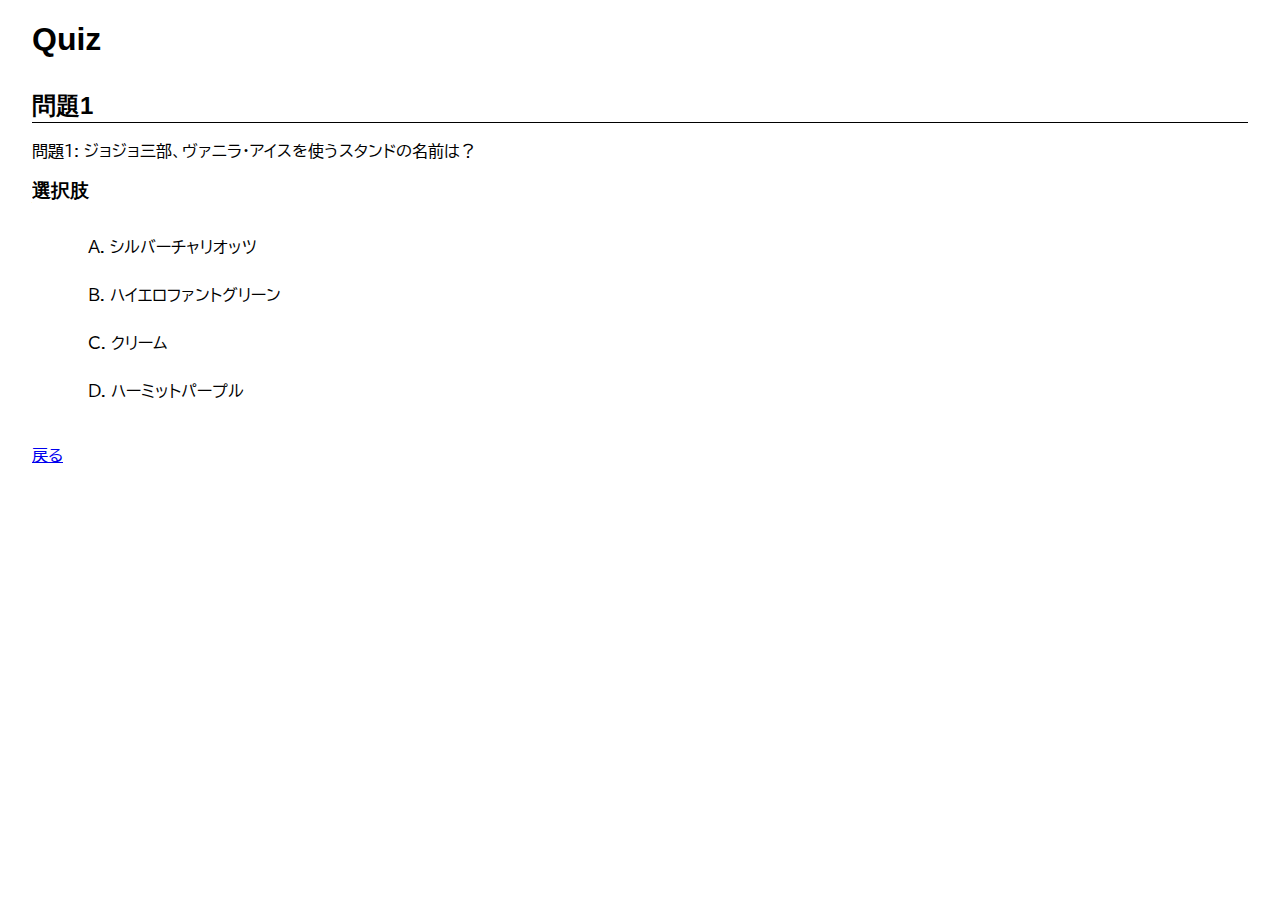
==== question4.html @ ff9236c9 "add question4" ====
<!DOCTYPE html>
<html lang="ja">
  <head>
    <meta charset="UTF-8" />
    <meta http-equiv="X-UA-Compatible" content="IE=edge" />
    <meta name="viewport" content="width=device-width, initial-scale=1.0" />
    <link rel="stylesheet" href="style.css" />
    <script src="questions.js" defer></script>
    <title>問題4 ｜ Quiz</title>
  </head>
  <body>
    <div id="main">
      <h1>Quiz</h1>

      <div class="section">
        <h2>問題1</h2>
        <p>問題1: ジョジョ三部、ヴァニラ・アイスを使うスタンドの名前は？</p>
        <h3>選択肢</h3>
        <ol class="answers" data-id="question4">
          <li data-answer="A">シルバーチャリオッツ</li>
          <li data-answer="B">ハイエロファントグリーン</li>
          <li data-answer="C">クリーム</li>
          <li data-answer="D">ハーミットパープル</li>
        </ol>
      </div>

      <div id="section-correct-answers" class="section">
        <h2>答え</h2>
        <p>
          <span id="correct-answers"> C. クリーム </span><br />
          アヴドュルとイギーを死亡させたひどいやつです。
        </p>
      </div>

      <div class="section">
        <a href="index.html">戻る</a>
      </div>
    </div>
  </body>
</html>
---- style.css ----
@import url('https://fonts.googleapis.com/css2?family=BIZ+UDPGothic&display=swap');

body {
  font-family: 'BIZ UDPGothic', sans-serif;
}

h1, h2, h3 {
  font-family: "游ゴシック体", "YuGothic", "游ゴシック", "Yu Gothic", sans-serif;
}

h2 {
  border-bottom: 1px solid black;
}

ol.answers {
  list-style: upper-alpha;
}
ol.answers li:hover {
  border: 0.1em solid black;
  background-color: rgb(193, 191, 191);
  padding: 0.9em;
  cursor: pointer;
}

div#section-correct-answers {
  display: none;
}


span#correct-answers {
  font-weight: bold;
}

ul li, ol li {
  padding: 1em;
  list-style-position: inside;
}

#main {
  padding: 0 1.5em;
}

.section {
  margin-top: 2em;
}
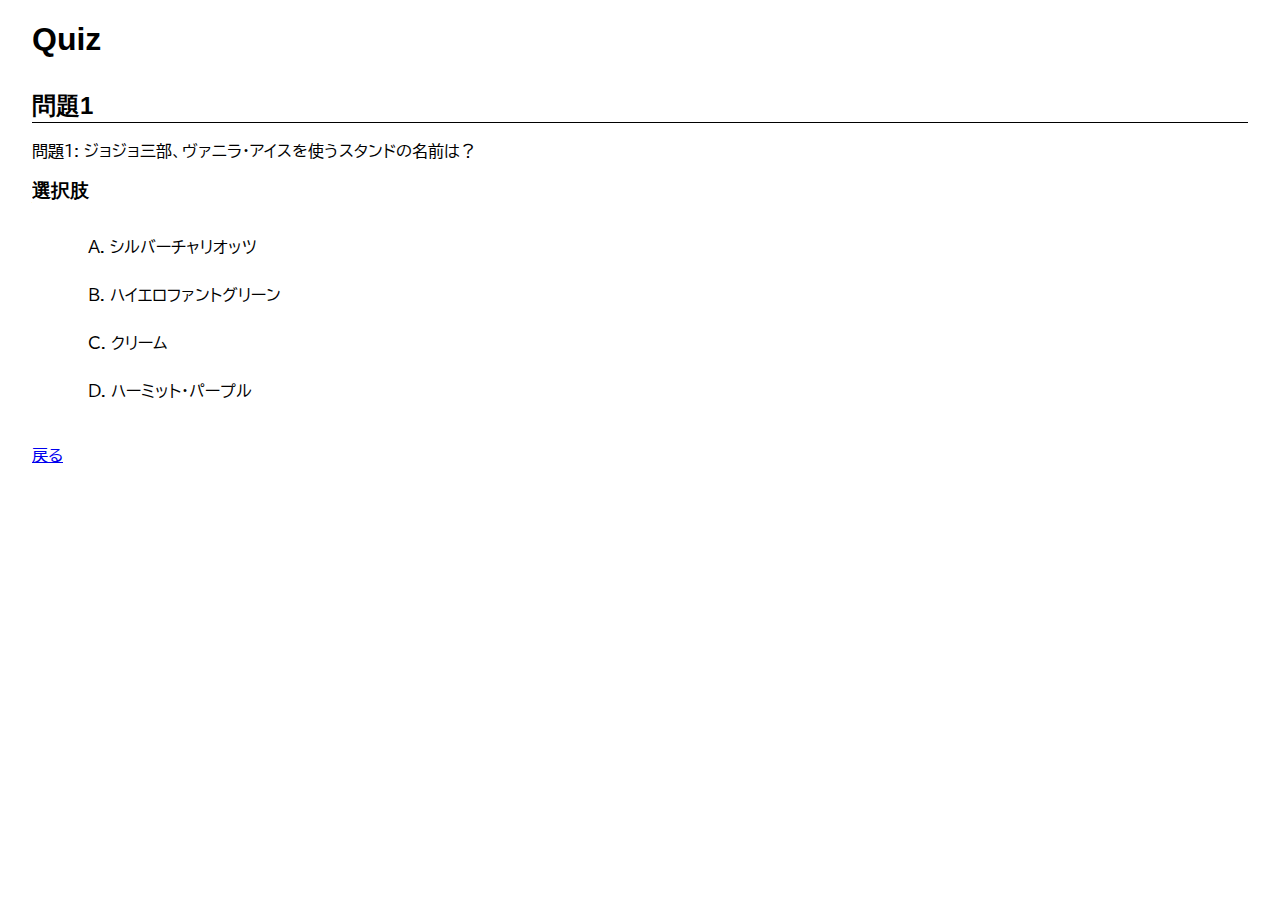
==== commit 9be3b4ac: "fix question4" ====
--- a/question4.html
+++ b/question4.html
@@ -20,7 +20,7 @@
           <li data-answer="A">シルバーチャリオッツ</li>
           <li data-answer="B">ハイエロファントグリーン</li>
           <li data-answer="C">クリーム</li>
-          <li data-answer="D">ハーミットパープル</li>
+          <li data-answer="D">ハーミット・パープル</li>
         </ol>
       </div>
 
